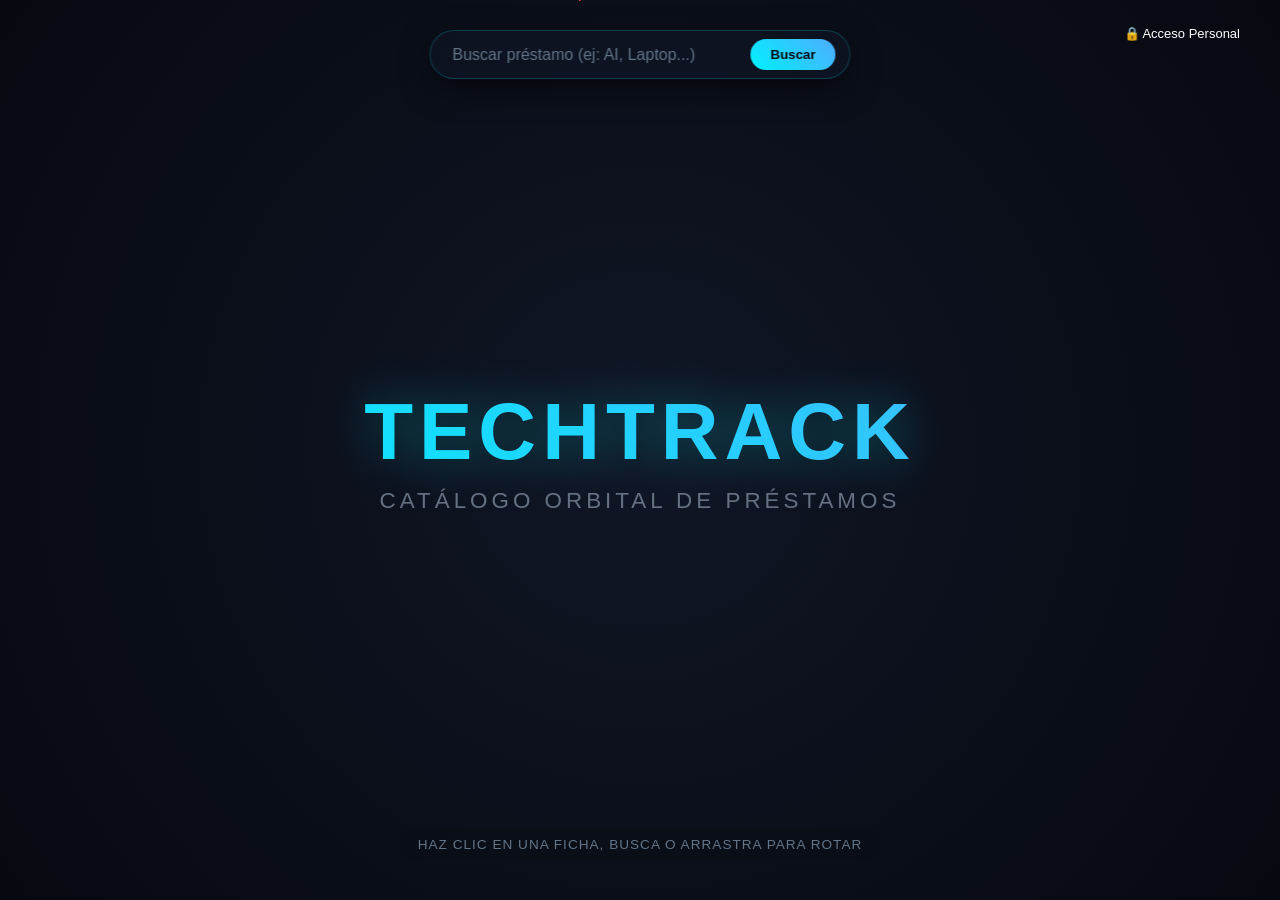
==== frontend/vistas/index.html @ b373bb47 "Feat: Arquitectura Docker multicontenedor completa y CORS corregido" ====
<!DOCTYPE html>
<html lang="es" data-theme="dark">
<head>
    <meta charset="UTF-8">
    <meta name="viewport" content="width=device-width, initial-scale=1.0">
    <title>TechTrack - Catálogo Orbital Pro</title>
    <link rel="stylesheet" href="../css/catalogo.css">
    
    <style>
        /* Pasarela fija en la esquina superior derecha para el login del personal */
        .staff-access {
            position: absolute;
            top: 24px;
            right: 24px;
            z-index: 500;
        }

        .staff-link {
            font-size: 13px;
            color: var(--muted);
            text-decoration: none;
            font-weight: 500;
            padding: 8px 16px;
            border: 1px solid var(--border);
            border-radius: var(--border-radius-md);
            background: var(--surface);
            transition: all 0.2s ease;
        }

        .staff-link:hover {
            border-color: var(--accent);
            color: var(--accent);
        }
    </style>
</head>
<body>
    <div class="staff-access">
        <a href="login.html" class="staff-link">🔒 Acceso Personal</a>
    </div>

    <div class="search-container">
        <input type="text" id="searchInput" placeholder="Buscar préstamo (ej: AI, Laptop...)" autocomplete="off">
        <button id="searchButton">Buscar</button>
    </div>

    <header>
        <h1>TechTrack</h1>
        <p>Catálogo Orbital de Préstamos</p>
    </header>



    <div class="tech-orbit-container" id="container">
        <div class="orbit-axis" id="axis"></div>
    </div>

    <div class="instructions">Haz clic en una ficha, busca o arrastra para rotar</div>

    <script src="../js/carrusel3d.js"></script>
</body>
</html>
---- frontend/css/catalogo.css ----
:root {
    --primary: #00f2fe;
    --secondary: #4facfe;
    --bg-dark: #070911;
    --card-bg: rgba(14, 20, 35, 0.95);
    --center-y: -10vh; /* Centro matemático vertical */
}

body {
    margin: 0;
    padding: 0;
    background: radial-gradient(circle at center, #101625 0%, var(--bg-dark) 100%);
    color: #fff;
    font-family: 'Segoe UI', Roboto, Helvetica, Arial, sans-serif;
    overflow: hidden;
    height: 100vh;
    display: flex;
    flex-direction: column;
    align-items: center;
}

/* ========================================================= */
/* BARRA DE BÚSQUEDA                                         */
/* ========================================================= */
.search-container {
    position: fixed;
    top: 30px;
    left: 50%;
    transform: translateX(-50%);
    z-index: 200;
    display: flex;
    gap: 10px;
    background: rgba(14, 20, 35, 0.8);
    padding: 8px 14px;
    border-radius: 30px;
    border: 1px solid rgba(0, 242, 254, 0.2);
    backdrop-filter: blur(10px);
    box-shadow: 0 10px 30px rgba(0, 0, 0, 0.5);
}

.search-container input {
    background: transparent;
    border: none;
    outline: none;
    color: #fff;
    font-size: 1rem;
    width: 280px;
    padding: 4px 8px;
}

.search-container input::placeholder {
    color: #637588;
}

.search-container button {
    background: linear-gradient(45deg, var(--primary), var(--secondary));
    border: none;
    border-radius: 20px;
    color: #070911;
    font-weight: bold;
    padding: 8px 20px;
    cursor: pointer;
    transition: transform 0.2s, box-shadow 0.2s;
}

.search-container button:hover {
    transform: scale(1.05);
    box-shadow: 0 0 15px var(--primary);
}

/* ========================================================= */
/* LETRAS DE FONDO GRANDES Y CENTRADAS                       */
/* ========================================================= */
header {
    position: fixed;
    top: 50%;
    left: 50%;
    transform: translate(-50%, -50%);
    text-align: center;
    z-index: 0; 
    pointer-events: none; 
    width: 90vw; 
}

header h1 {
    margin: 0;
    font-size: 5rem; 
    font-weight: 900;
    letter-spacing: 6px; 
    text-transform: uppercase;
    background: linear-gradient(45deg, var(--primary), var(--secondary));
    -webkit-background-clip: text;
    -webkit-text-fill-color: transparent;
    text-shadow: 0 0 50px rgba(0, 242, 254, 0.4); 
}

header p {
    color: #8a99ad;
    margin: 10px 0 0 0;
    font-size: 1.4rem; 
    letter-spacing: 4px;
    text-transform: uppercase;
    opacity: 0.7;
}

/* ========================================================= */
/* ENTORNO 3D Y COMPONENTES                                  */
/* ========================================================= */
.tech-orbit-container {
    position: absolute;
    top: 0;
    left: 0;
    width: 100vw;
    height: 100vh;
    perspective: 2000px; 
    perspective-origin: center calc(var(--center-y) - 80px);
    display: flex;
    align-items: center;
    justify-content: center;
}

.orbit-axis {
    position: absolute;
    top: var(--center-y);
    left: 42%; 
    width: 1px;
    height: 1px;
    transform-style: preserve-3d;
}

.orbit-item {
    position: absolute;
    width: 230px; 
    transform-style: preserve-3d;
    backface-visibility: hidden;
    display: flex;
    justify-content: center;
    will-change: transform, opacity;
}

.card-joint {
    width: 100%;
    transform-origin: top center;
    will-change: transform;
}

.loan-card {
    background: var(--card-bg);
    border: 2px solid rgba(0, 242, 254, 0.15);
    border-radius: 16px;
    padding: 18px;
    width: 100%;
    box-sizing: border-box;
    text-align: center;
    box-shadow: 0 15px 40px rgba(0, 0, 0, 0.6), 
                inset 0 0 20px rgba(0, 242, 254, 0.05);
    backdrop-filter: blur(10px);
    user-select: none;
    cursor: pointer;
    transition: border 0.3s, box-shadow 0.3s, background-color 0.3s, transform 0.3s;
}

.loan-card.selected {
    border-color: var(--primary);
    box-shadow: 0 0 35px rgba(0, 242, 254, 0.8);
    background: rgba(20, 30, 55, 1);
    transform: scale(1.05);
}

.loan-card:hover:not(.selected) {
    border-color: rgba(0, 242, 254, 0.6);
    box-shadow: 0 0 25px rgba(0, 242, 254, 0.3);
}

.loan-card h3 {
    margin: 0 0 8px 0;
    color: #fff;
    font-size: 1.15rem;
}

.amount {
    font-size: 1.6rem;
    font-weight: bold;
    color: var(--primary);
    margin: 10px 0;
    text-shadow: 0 0 10px rgba(0, 242, 254, 0.3);
}

.details {
    font-size: 0.85rem;
    color: #b0becf;
    line-height: 1.4;
}

.instructions {
    position: fixed;
    bottom: 40px;
    left: 50%;
    transform: translateX(-50%);
    color: #637588;
    font-size: 0.85rem;
    letter-spacing: 1px;
    text-transform: uppercase;
    background: rgba(10, 14, 23, 0.8);
    padding: 8px 18px;
    border-radius: 20px;
    z-index: 100;
    pointer-events: none;
}

/* ========================================================= */
/* NUEVA CUERDA OPTIMIZADA                                   */
/* ========================================================= */
.orbit-string {
    width: 2px;
    height: 150px; /* Longitud fija para que se vea simétrico */
    background: linear-gradient(to bottom, rgba(0, 242, 254, 0.8), rgba(0, 242, 254, 0.1));
    box-shadow: 0 0 8px rgba(0, 242, 254, 0.5);
    margin: 0 auto; /* Centra la cuerda sobre la tarjeta */
}
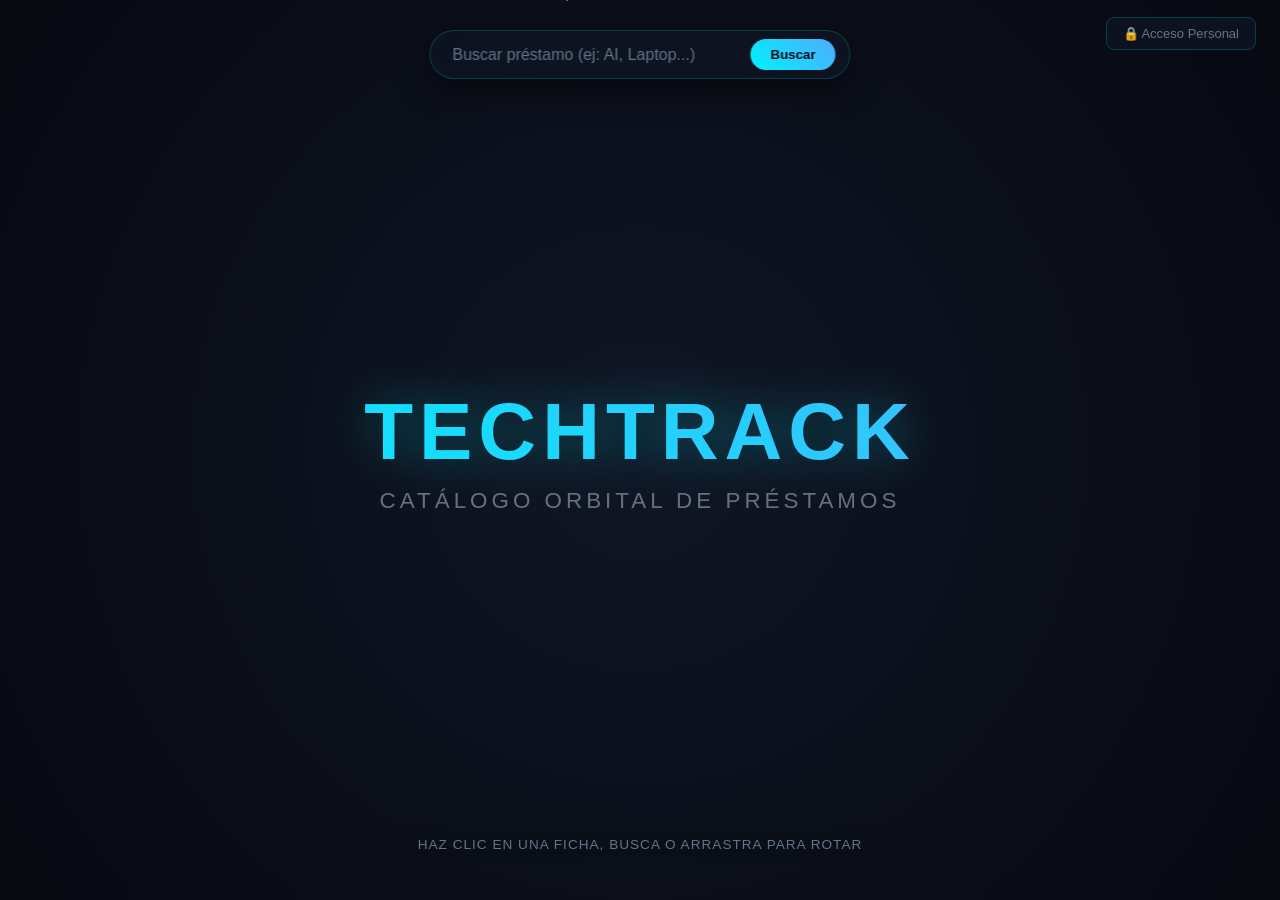
==== commit cc032fa3: "Corrección responsiva del catálogo" ====
--- a/frontend/vistas/index.html
+++ b/frontend/vistas/index.html
@@ -5,33 +5,6 @@
     <meta name="viewport" content="width=device-width, initial-scale=1.0">
     <title>TechTrack - Catálogo Orbital Pro</title>
     <link rel="stylesheet" href="../css/catalogo.css">
-    
-    <style>
-        /* Pasarela fija en la esquina superior derecha para el login del personal */
-        .staff-access {
-            position: absolute;
-            top: 24px;
-            right: 24px;
-            z-index: 500;
-        }
-
-        .staff-link {
-            font-size: 13px;
-            color: var(--muted);
-            text-decoration: none;
-            font-weight: 500;
-            padding: 8px 16px;
-            border: 1px solid var(--border);
-            border-radius: var(--border-radius-md);
-            background: var(--surface);
-            transition: all 0.2s ease;
-        }
-
-        .staff-link:hover {
-            border-color: var(--accent);
-            color: var(--accent);
-        }
-    </style>
 </head>
 <body>
     <div class="staff-access">
@@ -48,8 +21,6 @@
         <p>Catálogo Orbital de Préstamos</p>
     </header>
 
-
-
     <div class="tech-orbit-container" id="container">
         <div class="orbit-axis" id="axis"></div>
     </div>
--- a/frontend/css/catalogo.css
+++ b/frontend/css/catalogo.css
@@ -3,7 +3,17 @@
     --secondary: #4facfe;
     --bg-dark: #070911;
     --card-bg: rgba(14, 20, 35, 0.95);
-    --center-y: -10vh; /* Centro matemático vertical */
+    
+    /* 🎛️ CONTROLES GLOBALES DE UBICACIÓN (Modifica aquí para mover) */
+    --center-x: 50%;   /* 50% es el centro perfecto de la pantalla */
+    --center-y: -10vh;  /* Positivo baja la órbita, negativo la sube */
+    
+    /* Variables de UI heredadas del HTML */
+    --muted: #637588;
+    --border: rgba(0, 242, 254, 0.2);
+    --surface: rgba(14, 20, 35, 0.8);
+    --border-radius-md: 8px;
+    --accent: #00f2fe;
 }
 
 body {
@@ -17,6 +27,33 @@
     display: flex;
     flex-direction: column;
     align-items: center;
+}
+
+/* ========================================================= */
+/* ACCESO PERSONAL (PASADO DEL HTML A AQUÍ)                  */
+/* ========================================================= */
+.staff-access {
+    position: absolute;
+    top: 24px;
+    right: 24px;
+    z-index: 500;
+}
+
+.staff-link {
+    font-size: 13px;
+    color: var(--muted);
+    text-decoration: none;
+    font-weight: 500;
+    padding: 8px 16px;
+    border: 1px solid var(--border);
+    border-radius: var(--border-radius-md);
+    background: var(--surface);
+    transition: all 0.2s ease;
+}
+
+.staff-link:hover {
+    border-color: var(--accent);
+    color: var(--accent);
 }
 
 /* ========================================================= */
@@ -104,7 +141,7 @@
 }
 
 /* ========================================================= */
-/* ENTORNO 3D Y COMPONENTES                                  */
+/* ENTORNO 3D Y COMPONENTES (ESCRITORIO)                     */
 /* ========================================================= */
 .tech-orbit-container {
     position: absolute;
@@ -113,7 +150,7 @@
     width: 100vw;
     height: 100vh;
     perspective: 2000px; 
-    perspective-origin: center calc(var(--center-y) - 80px);
+    perspective-origin: var(--center-x) calc(var(--center-y) - 80px); 
     display: flex;
     align-items: center;
     justify-content: center;
@@ -121,8 +158,8 @@
 
 .orbit-axis {
     position: absolute;
-    top: var(--center-y);
-    left: 42%; 
+    top:  -10vh;
+    left: 41%; 
     width: 1px;
     height: 1px;
     transform-style: preserve-3d;
@@ -134,6 +171,8 @@
     transform-style: preserve-3d;
     backface-visibility: hidden;
     display: flex;
+    flex-direction: column;
+    align-items: center;
     justify-content: center;
     will-change: transform, opacity;
 }
@@ -142,6 +181,15 @@
     width: 100%;
     transform-origin: top center;
     will-change: transform;
+}
+
+.orbit-string {
+    width: 2px !important;
+    max-width: 2px;
+    height: 150px; 
+    background: linear-gradient(to bottom, rgba(0, 242, 254, 0.8), rgba(0, 242, 254, 0.1));
+    box-shadow: 0 0 8px rgba(0, 242, 254, 0.5);
+    margin: 0 auto 8px auto;
 }
 
 .loan-card {
@@ -209,12 +257,148 @@
 }
 
 /* ========================================================= */
-/* NUEVA CUERDA OPTIMIZADA                                   */
-/* ========================================================= */
-.orbit-string {
-    width: 2px;
-    height: 150px; /* Longitud fija para que se vea simétrico */
-    background: linear-gradient(to bottom, rgba(0, 242, 254, 0.8), rgba(0, 242, 254, 0.1));
-    box-shadow: 0 0 8px rgba(0, 242, 254, 0.5);
-    margin: 0 auto; /* Centra la cuerda sobre la tarjeta */
+/* RESPONSIVE OPTIMIZADO (MÓVIL)                             */
+/* ========================================================= */
+@media (max-width: 768px) {
+    body {
+        overflow-x: hidden;
+        width: 100vw;
+    }
+
+    .staff-access {
+        top: 15px;
+        right: 0;
+        left: 0;
+        width: 100%;
+        text-align: center;
+        display: flex;
+        justify-content: center;
+    }
+
+    .staff-link {
+        font-size: 11px;
+        padding: 5px 12px;
+        white-space: nowrap;
+    }
+
+    .search-container {
+        top: 55px;
+        left: 50%;
+        transform: translateX(-50%);
+        width: 90%;
+        max-width: 340px;
+        box-sizing: border-box;
+        padding: 6px 10px;
+        display: flex;
+        align-items: center;
+        justify-content: space-between;
+    }
+
+    .search-container input {
+        width: 70%;
+        font-size: 0.85rem;
+        padding: 4px;
+    }
+
+    .search-container button {
+        width: 28%;
+        padding: 6px 10px;
+        font-size: 0.8rem;
+        white-space: nowrap;
+    }
+
+    header {
+        width: 95vw;
+        left: 50%;
+        transform: translate(-50%, -50%);
+        box-sizing: border-box;
+    }
+
+    header h1 {
+        font-size: 2.2rem !important;
+        letter-spacing: 2px;
+        display: block;
+        width: 100%;
+        text-align: center;
+    }
+
+    header p {
+        font-size: 0.8rem !important;
+        letter-spacing: 1px;
+        text-align: center;
+        width: 100%;
+    }
+
+    .tech-orbit-container {
+        position: absolute;
+        top: 0;
+        left: 0;
+        width: 100vw;
+        height: 100vh;
+        perspective: 1500px; 
+        perspective-origin: var(--center-x) calc(var(--center-y) - 60px); 
+        display: flex;
+        align-items: center;
+        justify-content: center;
+    }
+
+    .orbit-axis {
+        position: absolute;
+        top: var(--center-y);
+        left: var(--center-x); 
+        width: 1px;
+        height: 1px;
+        transform-style: preserve-3d;
+    }
+
+    .orbit-item {
+        position: absolute;
+        width: 240px;      
+        min-width: 240px; 
+        transform-style: preserve-3d;
+    }
+
+    .card-joint {
+        width: 100% !important; 
+    }
+
+    .orbit-string {
+        width: 2px !important;
+        height: 100px; 
+        background: linear-gradient(to bottom, rgba(0, 242, 254, 0.8), rgba(0, 242, 254, 0.1));
+        box-shadow: 0 0 8px rgba(0, 242, 254, 0.5);
+        margin: 0 auto 10px auto;
+    }
+
+    .loan-card {
+        padding: 22px 18px;  
+        text-align: left;    
+        border-radius: 20px; 
+        border: 2px solid rgba(0, 242, 254, 0.3); 
+    }
+
+    .loan-card h3 {
+        font-size: 1.3rem;
+        text-transform: uppercase;
+        letter-spacing: 1px;
+        margin: 4px 0 10px 0;
+    }
+
+    .amount {
+        font-size: 1.2rem;
+        margin: 8px 0;
+    }
+
+    .details {
+        font-size: 0.9rem;
+        line-height: 1.4;
+    }
+
+    .instructions {
+        bottom: 25px;
+        font-size: 0.75rem;
+        width: 80%;
+        text-align: center;
+        padding: 6px 14px;
+    }
 }
